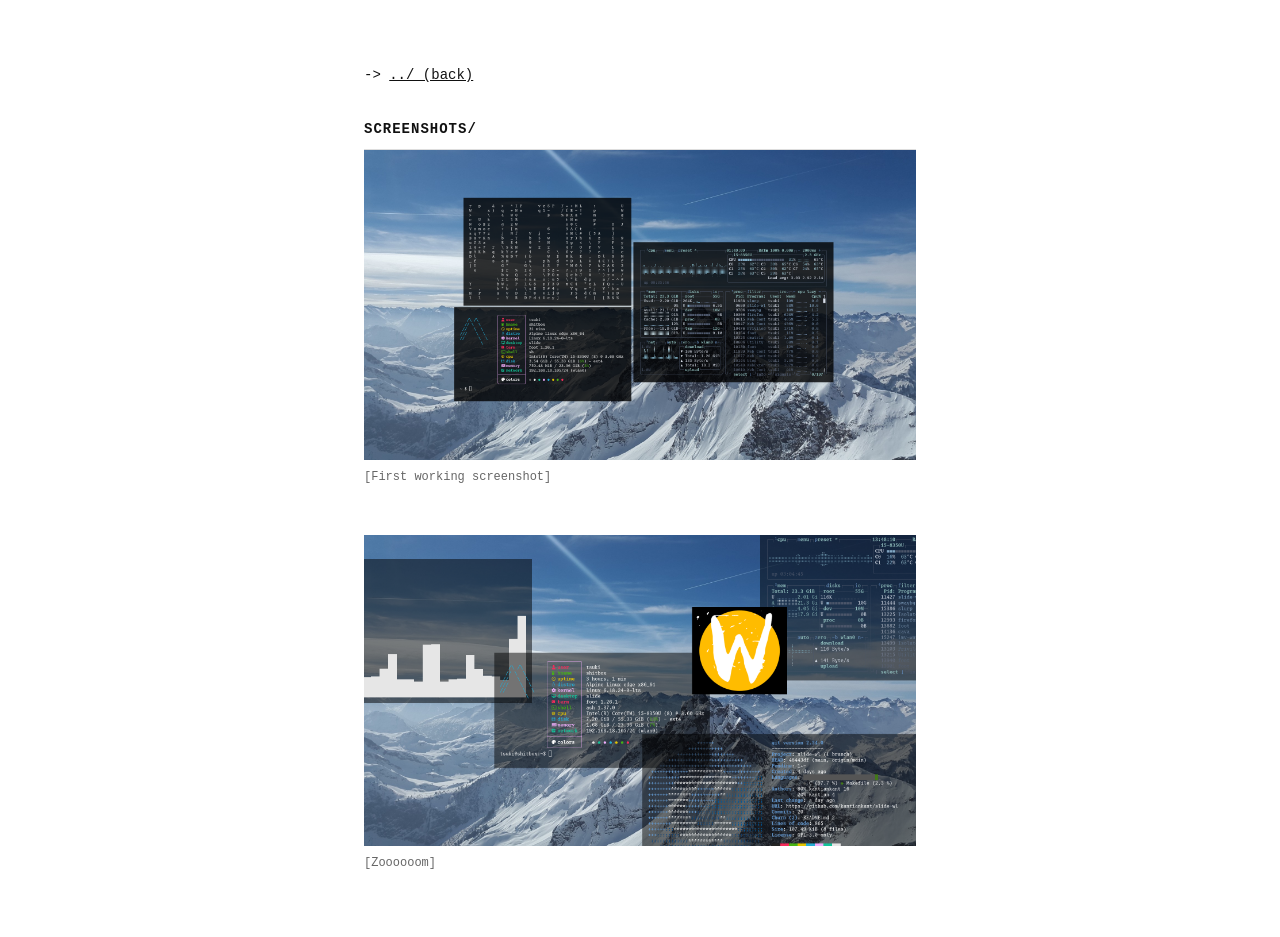
==== screenshots/index.html @ de235dc7 "shot" ====
<!DOCTYPE html>
<html lang="en">
<head>
  <meta charset="UTF-8">
  <meta name="viewport" content="width=device-width, initial-scale=1.0">
  <title>screenshots / kantiankant</title>
  <link rel="stylesheet" href="../css/style.css">
</head>
<body>

  <nav>
    <ul>
      <li><a href="../">../ (back)</a></li>
    </ul>
  </nav>

  <section class="gallery">
    <h2>screenshots/</h2>

    <!-- Copy this block for every new screenshot -->
    <figure class="shot">
      <img src="sc_01.png" alt="screenshot">
      <figcaption>[First working screenshot]</figcaption>
    </figure>

    <figure class="shot">
      <img src="sc_02.png" alt="screenshot">
      <figcaption>[Zoooooom]</figcaption>
    </figure>

  </section>

</body>
</html>
---- css/style.css ----
/* Base Reset */
* { margin: 0; padding: 0; box-sizing: border-box; }

body {
  background: #fff;
  color: #111;
  font-family: "Courier New", Courier, monospace;
  font-size: 14px;
  line-height: 1.6;
  max-width: 600px;
  margin: 4rem auto;
  padding: 0 1.5rem;
}

/* Links */
a { color: #111; text-decoration: underline; }
a:hover { background: #111; color: #fff; text-decoration: none; }


/* Images */
.hero-img {
  width: 100%;
  height: auto;
  display: block;
  margin-bottom: 2rem;
  /* Grayscale filter removed to keep original colors */
}
/* Typography */
h2 {
  font-size: 14px;
  text-transform: uppercase;
  letter-spacing: 1px;
  margin-top: 2rem;
  border-bottom: 1px solid #ddd;
  padding-bottom: 0.5rem;
}

p { margin-bottom: 1.5rem; }

/* Lists */
ul { list-style: none; margin-top: 1rem; }

.dot-list li::before {
  content: ":: ";
  color: #888;
}

nav ul li::before {
  content: "-> ";
  color: #111;
}


/* Gallery Styling */
.gallery {
  margin-top: 2rem;
}

.shot {
  margin-bottom: 3rem; /* Spacing between different posts */
}

.shot img {
  width: 100%;
  height: auto;
  display: block;
  margin-bottom: 0.5rem;
}

.shot figcaption {
  font-size: 12px;
  color: #666;
  text-align: left;
}
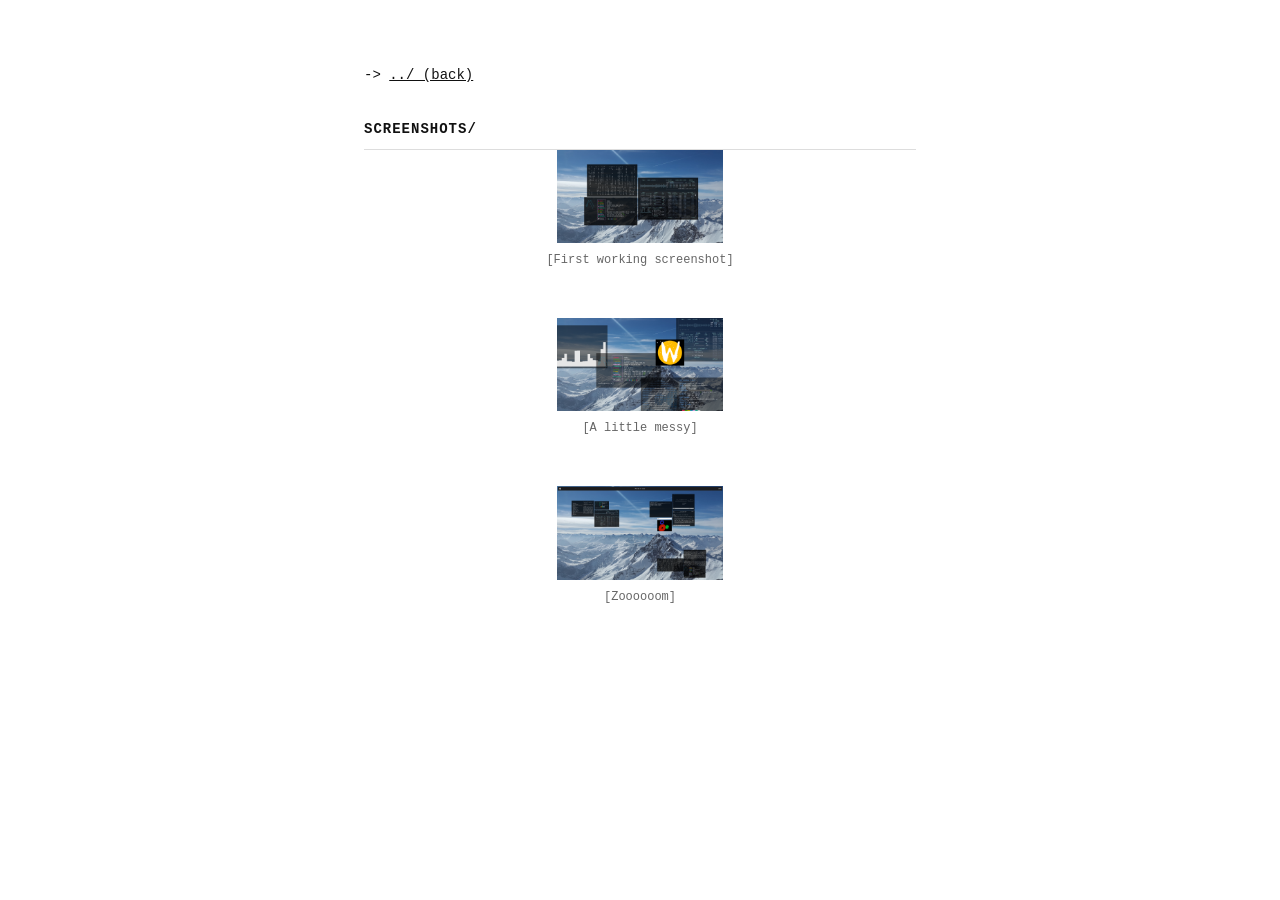
==== commit b7b609e9: "idk" ====
--- a/screenshots/index.html
+++ b/screenshots/index.html
@@ -25,8 +25,15 @@
 
     <figure class="shot">
       <img src="sc_02.png" alt="screenshot">
+      <figcaption>[A little messy]</figcaption>
+    </figure>
+
+    <figure class="shot">
+      <img src="sc_03.png" alt="screenshot">
       <figcaption>[Zoooooom]</figcaption>
     </figure>
+
+
 
   </section>
 
--- a/css/style.css
+++ b/css/style.css
@@ -61,15 +61,19 @@
   margin-bottom: 3rem; /* Spacing between different posts */
 }
 
+
 .shot img {
-  width: 100%;
+  width: 30%;
   height: auto;
   display: block;
+  margin-left: auto;   /* Centers the image */
+  margin-right: auto;  /* Centers the image */
   margin-bottom: 0.5rem;
 }
 
 .shot figcaption {
   font-size: 12px;
   color: #666;
-  text-align: left;
+  text-align: center;  /* This centers the [comment] text too */
 }
+
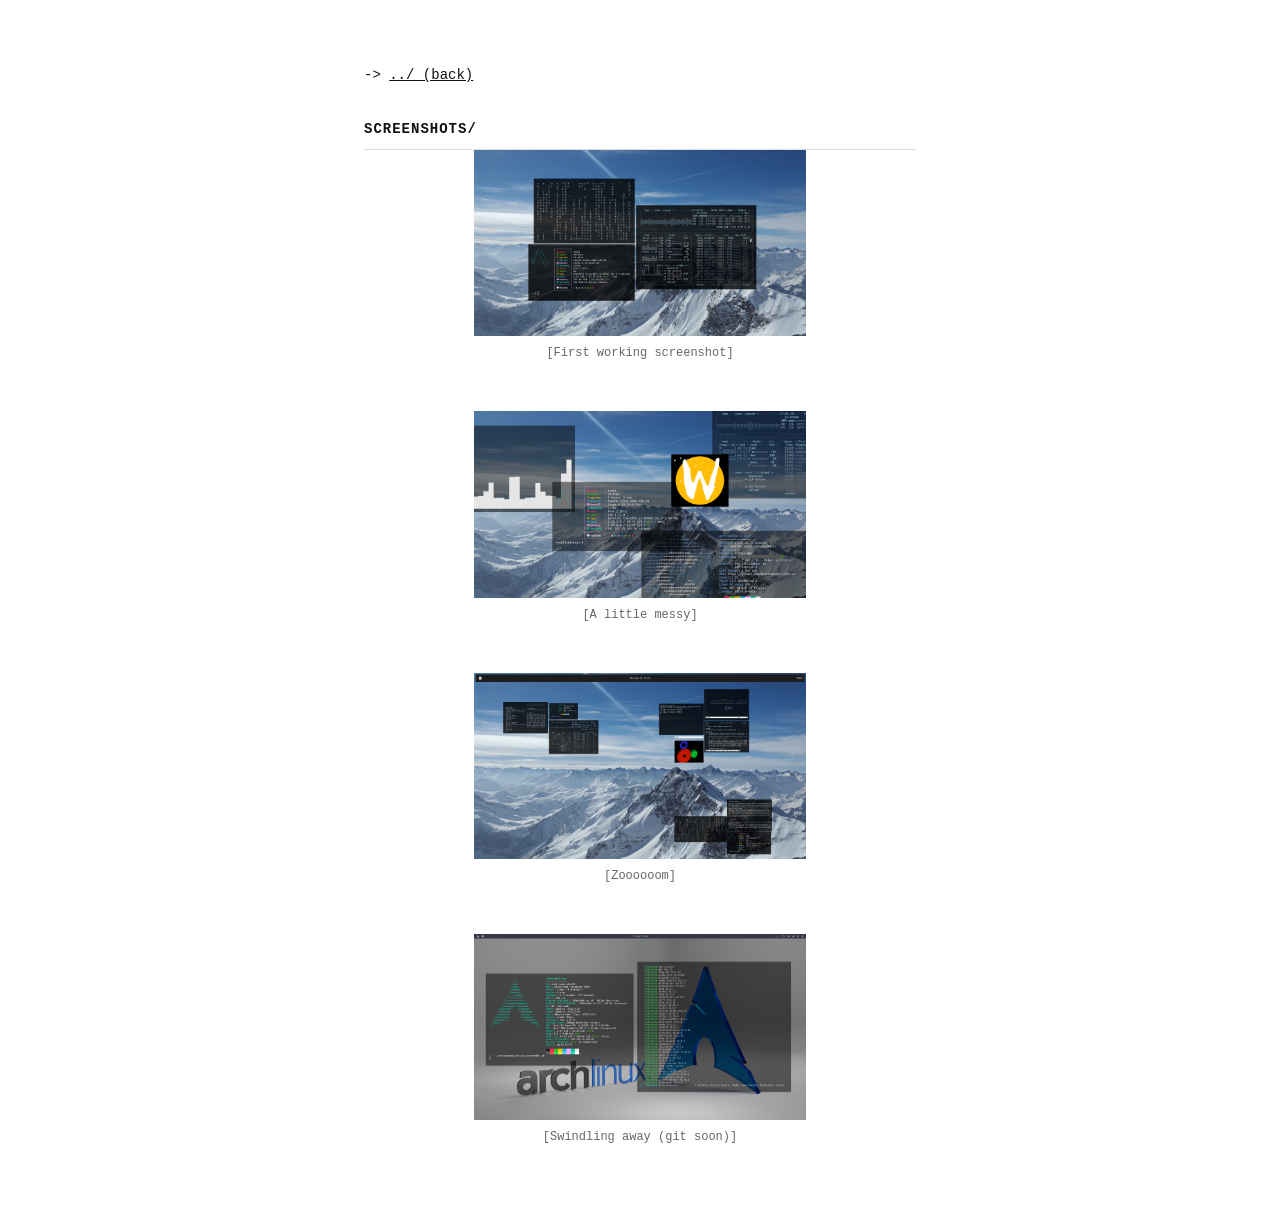
==== commit 37e6262f: "added a new shot" ====
--- a/screenshots/index.html
+++ b/screenshots/index.html
@@ -32,6 +32,10 @@
       <img src="sc_03.png" alt="screenshot">
       <figcaption>[Zoooooom]</figcaption>
     </figure>
+    <figure class="shot">
+      <img src="sc_04.png" alt="screenshot">
+      <figcaption>[Swindling away (git soon)]</figcaption>
+    </figure>
 
 
 
--- a/css/style.css
+++ b/css/style.css
@@ -63,7 +63,7 @@
 
 
 .shot img {
-  width: 30%;
+  width: 60%;
   height: auto;
   display: block;
   margin-left: auto;   /* Centers the image */
